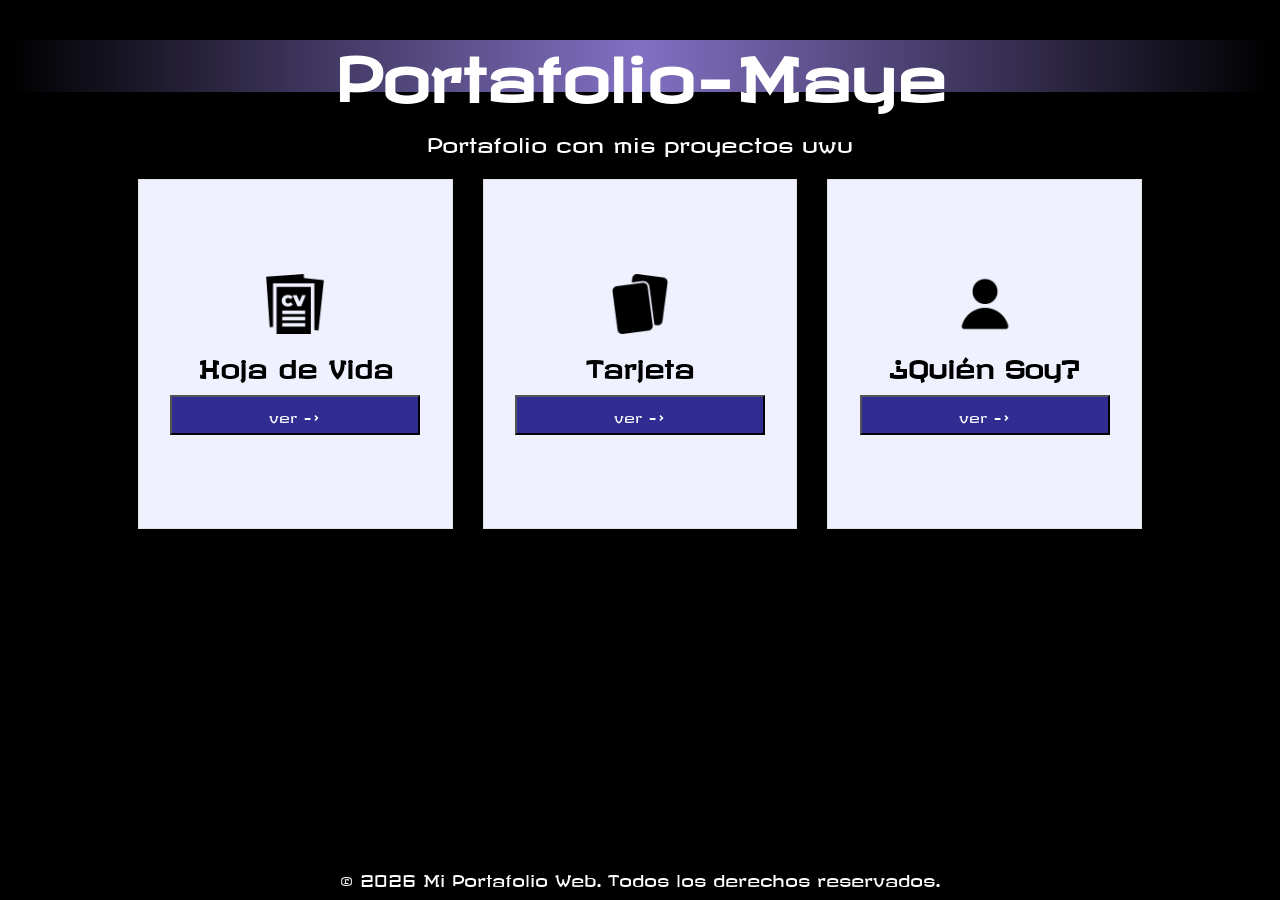
==== index.html @ d1fd88db "primer commit :D" ====
<!DOCTYPE html>
<html lang="en">
<head>
    <meta charset="UTF-8">
    <meta name="viewport" content="width=device-width, initial-scale=1.0">
    <title>Portafolio</title>
    <link rel="stylesheet" href="style.css">
    <style>
    @import url('https://fonts.googleapis.com/css2?family=Revalia&display=swap');
    </style>
</head>
<body>
    <h1 id = "titulo">Portafolio-Maye</h1>
    <p id ="descripcion">Portafolio con mis proyectos uwu</p>

    <table class = "tabla">
        <tr class = "contenedor">
            <td class = "tarjeta">
                <img class = "img" src="./img/hojavida.png">
                <h2>Hoja de Vida</h2>
                <a href = "hoja-vida/hojavida.html">
                <button class = "btn">ver -></button>
                </a>
            </td>
            <td class = "tarjeta">
                <img class = "img" src="./img/tarjeta.png">
                <h2>Tarjeta</h2>
                <a href = "tarjeta/index.html">
                <button class = "btn">ver -></button>
                </a>
            </td>
            <td class = "tarjeta">
                <img class = "img" src="./img/user.png">
                <h2>¿Quién Soy?</h2>
                <a href = "quien-soy html/quien_soy.html">
                <button class = "btn">ver -></button>
                </a>
            </td>
        </tr>
    </table>
    <footer id = "pie">
        <p>&copy; 2026 Mi Portafolio Web. Todos los derechos reservados.</p>
    </footer>
</body>
</html>
---- style.css ----
body{
    background-color: black;
    font-family: "Revalia", sans-serif;
    color: white;
}
#titulo{
    font-size: 60px;
    text-align: center;
    background: #000000;
    background: linear-gradient(90deg,rgba(0, 0, 0, 1) 0%, rgba(130, 112, 195, 1) 50%, rgba(0, 0, 0, 1) 100%);
}
#descripcion{
    text-align: center;
    font-size: 20px;
    margin: 0;

}
.tabla{
    width: 100%;
    border-collapse: separate; 
    border-spacing: 30px;
    padding-left: 100px;
    padding-right: 100px;

}
.tarjeta {
    background-color: #eff1ff;
    color: black;
    text-align: center;
    height: 300px;
    vertical-align: middle;
    padding: 1.5rem;
    cursor: pointer;
    transition: transform 0.25s, box-shadow 0.25s;
    border: 1px solid #e0e0e0;
}
.tarjeta:hover {
    transform: translateY(-4px);
    box-shadow: 0 8px 24px rgba(49, 44, 145, 0.2);
    border: 2px solid transparent;
    background-image: linear-gradient(white, white), 
                      linear-gradient(135deg, #312c91, #7F77DD);
    background-origin: border-box;
    background-clip: padding-box, border-box;
}
.img{
    width: 60px;
}
.btn{
    font-family: "Revalia", sans-serif;
    background-color: #312c91;
    color:white;
    width: 250px;
    height: 40px;
}
#pie{
    text-align: center;
    position: fixed;
    bottom: 0;
    left: 0;
    width: 100%;
}
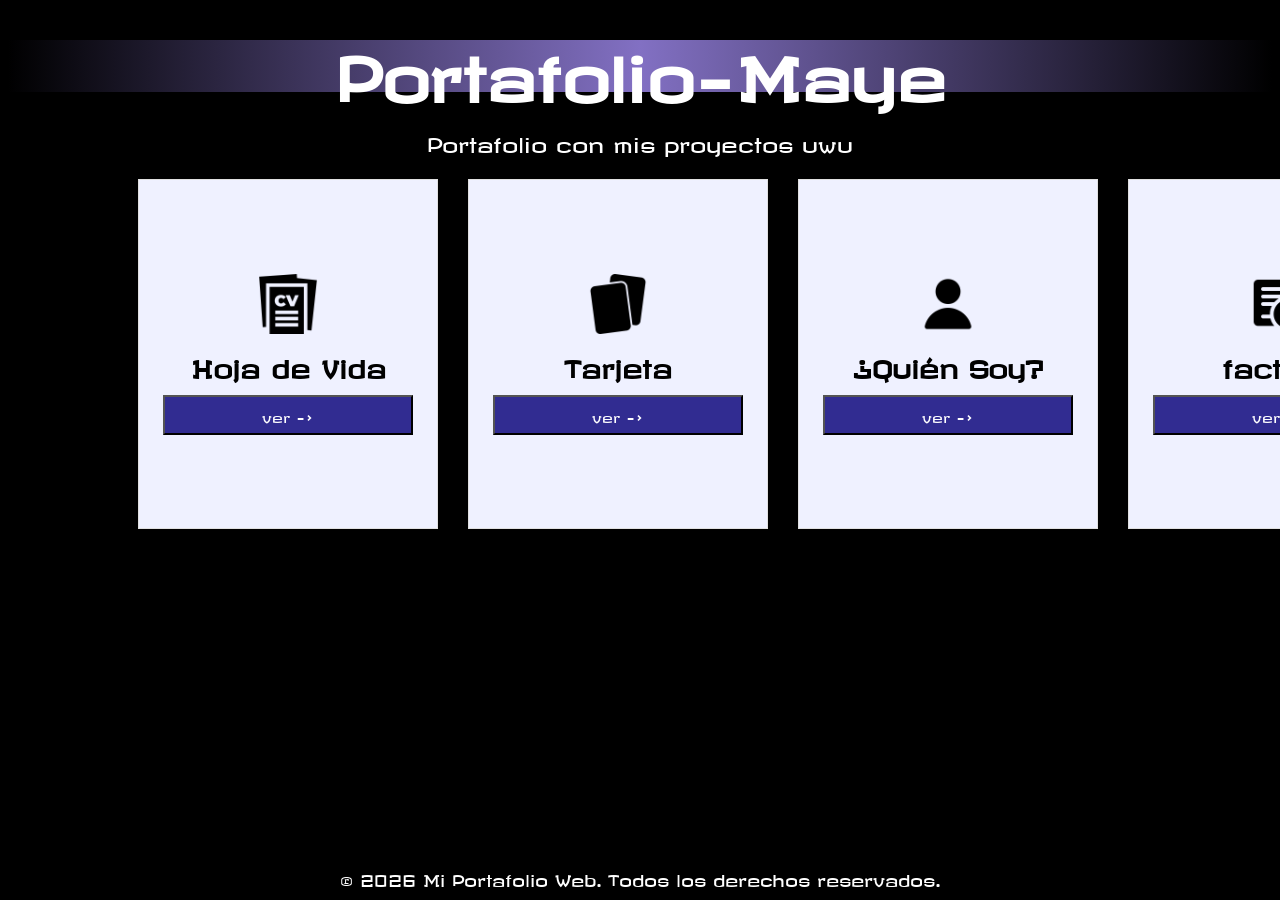
==== commit b12730a9: "factura" ====
--- a/index.html
+++ b/index.html
@@ -36,6 +36,13 @@
                 <button class = "btn">ver -></button>
                 </a>
             </td>
+            <td class = "tarjeta">
+                <img class = "img" src="./img/invoice.png">
+                <h2>factura</h2>
+                <a href = "factura/factura.html">
+                <button class = "btn">ver -></button>
+                </a>
+            </td>
         </tr>
     </table>
     <footer id = "pie">
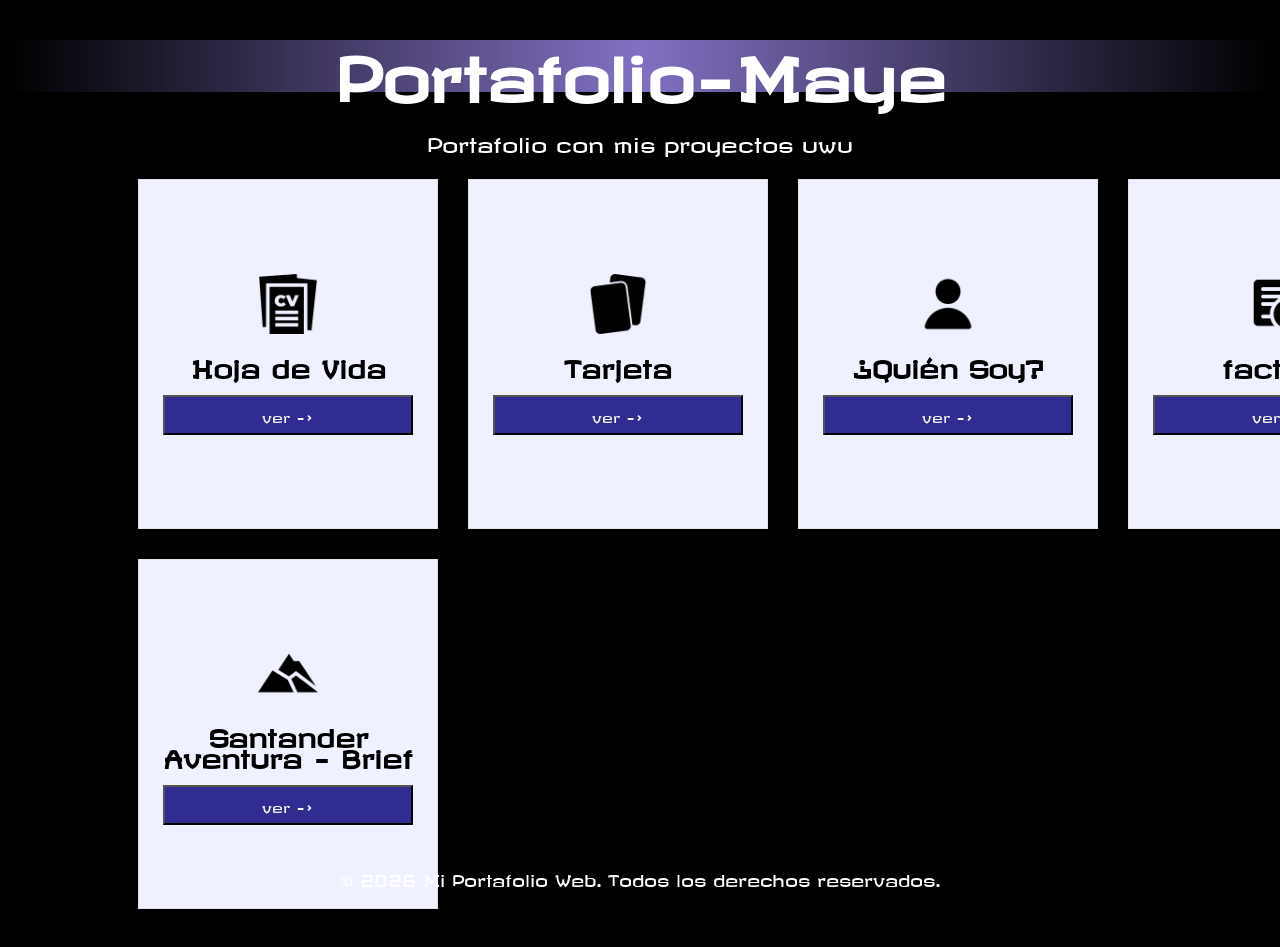
==== commit 2e2e187c: "desarrollando" ====
--- a/index.html
+++ b/index.html
@@ -44,6 +44,15 @@
                 </a>
             </td>
         </tr>
+        <tr class = "contenedor">
+            <td class = "tarjeta">
+                <img class = "img" src="./img/mountain.png">
+                <h2>Santander Aventura - Brief</h2>
+                <a href = "santanderAv/index.html">
+                <button class = "btn">ver -></button>
+                </a>
+            </td>
+        </tr>
     </table>
     <footer id = "pie">
         <p>&copy; 2026 Mi Portafolio Web. Todos los derechos reservados.</p>
--- a/style.css
+++ b/style.css
@@ -39,7 +39,7 @@
     box-shadow: 0 8px 24px rgba(49, 44, 145, 0.2);
     border: 2px solid transparent;
     background-image: linear-gradient(white, white), 
-                      linear-gradient(135deg, #312c91, #7F77DD);
+                    linear-gradient(135deg, #312c91, #7F77DD);
     background-origin: border-box;
     background-clip: padding-box, border-box;
 }
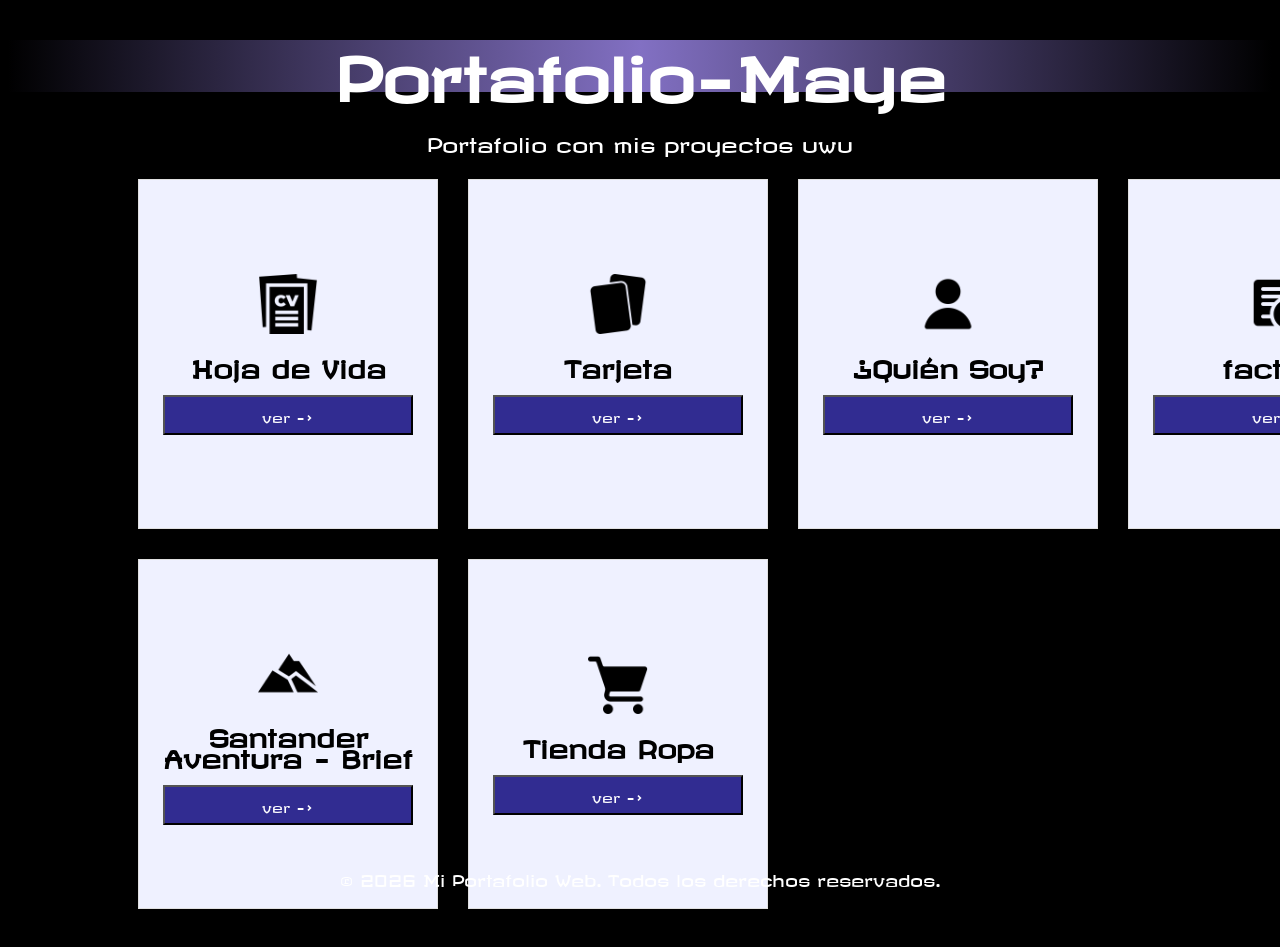
==== commit d5c87c6d: "ola" ====
--- a/index.html
+++ b/index.html
@@ -52,6 +52,13 @@
                 <button class = "btn">ver -></button>
                 </a>
             </td>
+            <td class = "tarjeta">
+                <img class = "img" src="./img/store.png">
+                <h2>Tienda Ropa</h2>
+                <a href = "tienda-ropa/index.html">
+                <button class = "btn">ver -></button>
+                </a>
+            </td>
         </tr>
     </table>
     <footer id = "pie">
